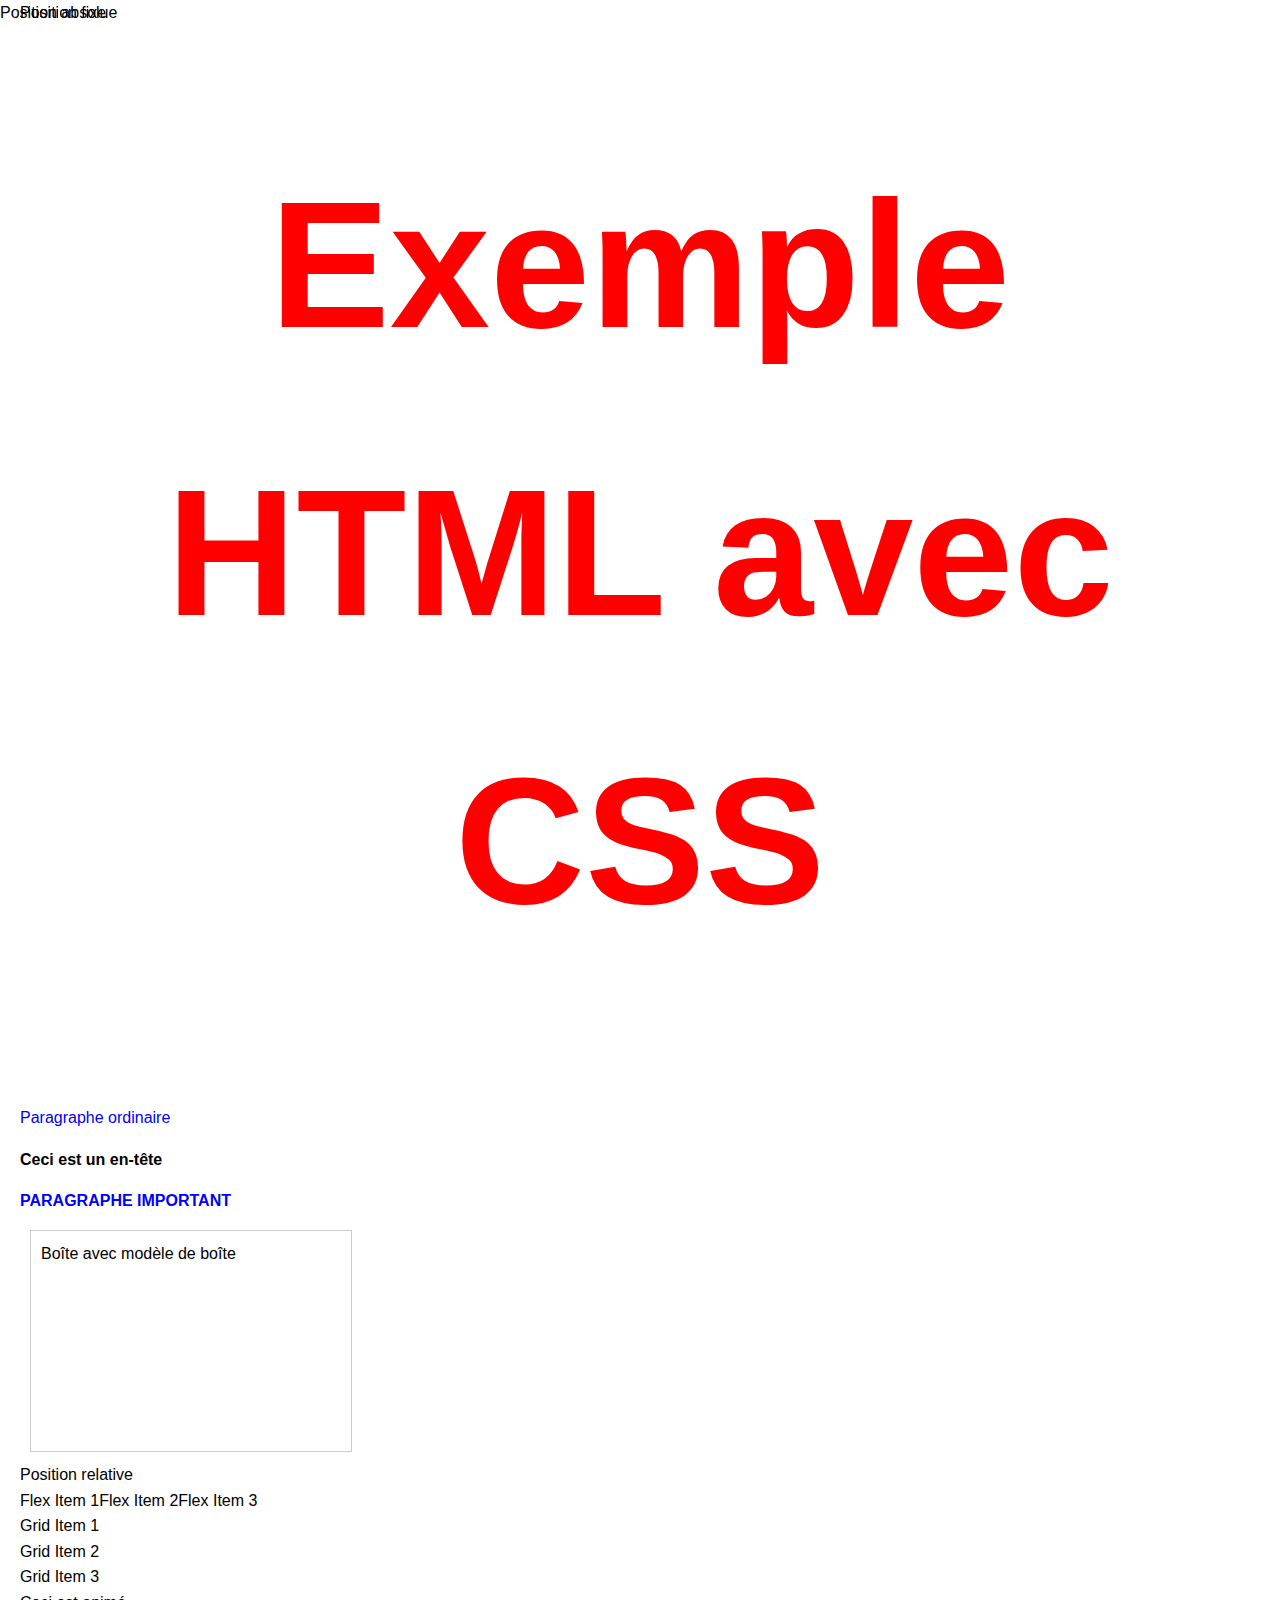
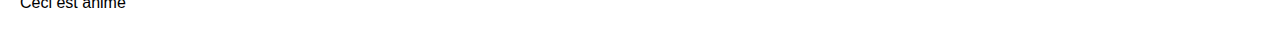
==== page2.html @ cd2f973a "new page" ====
<!DOCTYPE html>
    <html lang="fr">
    <head>
        <meta charset="UTF-8">
        <meta name="viewport" content="width=device-width, initial-scale=1.0">
        <title>Exemple HTML avec CSS</title>
        <link rel="stylesheet" href="style.css">
    </head>
    <body>

        <h1>Exemple HTML avec CSS</h1>

        <p>Paragraphe ordinaire</p>

        <div id="header">Ceci est un en-tête</div>

        <p class="important">Paragraphe important</p>

        <div class="box">Boîte avec modèle de boîte</div>

        <div class="absolute-position">Position absolue</div>
        <div class="relative-position">Position relative</div>
        <div class="fixed-position">Position fixe</div>

        <div class="flex-container">
            <div>Flex Item 1</div>
            <div>Flex Item 2</div>
            <div>Flex Item 3</div>
        </div>

        <div class="grid-container">
            <div>Grid Item 1</div>
            <div>Grid Item 2</div>
            <div>Grid Item 3</div>
        </div>

        <div class="myAnimation">Ceci est animé</div>

    </body>
    </html>
---- style.css ----
/* 1. Sélecteurs CSS */
/* 1.1 balises  */
p {
    color: blue;
}
/* 1.2 ID  */
#header {
    font-weight: bold;
}
/* 1.3 Classe  */
.important {
    text-transform: uppercase;
    font-weight: bold;
}



/* 2. Propriétés CSS */
body {
    font-family: Arial, sans-serif;
    line-height: 1.6;
    margin: 20px;
}

h1 {
    color: red;
    font-size: 180px;
    text-align: center;
}




h2 {
    color: green;
    font-size: 100px;
}


h3 {
    color: yellow;
    font-size: 190px;
}

h4 {
    color: cyan;
    font-size: 50px;
}

a {
    color: red;
    font-size: 50px;
    font-weight: bold;
}


/* 3. Modèle de boîte */
.box {
    width: 300px;
    height: 200px;
    border: 1px solid #ccc;
    padding: 10px;
    margin: 10px;
}

/* 4. Positionnement */
.absolute-position {
    position: absolute;
    top: 0;
    left: 0;
}

.relative-position {
    position: relative;
}

.fixed-position {
    position: fixed;
    top: 0;
}

/* 5. Flexbox et Grid */
.flex-container {
    display: flex;
}

.grid-container {
    display: grid;
}

/* 6. Médias réactifs */
@media screen and (max-width: 600px) {
    /* Styles pour les écrans de 600px ou moins */
    body {
        background-color: lightgray;
    }
}

/* 7. Animation et transition */
.myAnimation {
    animation: fadeIn 2s ease-in-out;
}

@keyframes fadeIn {
    from {
        opacity: 0;
    }
    to {
        opacity: 1;
    }
}
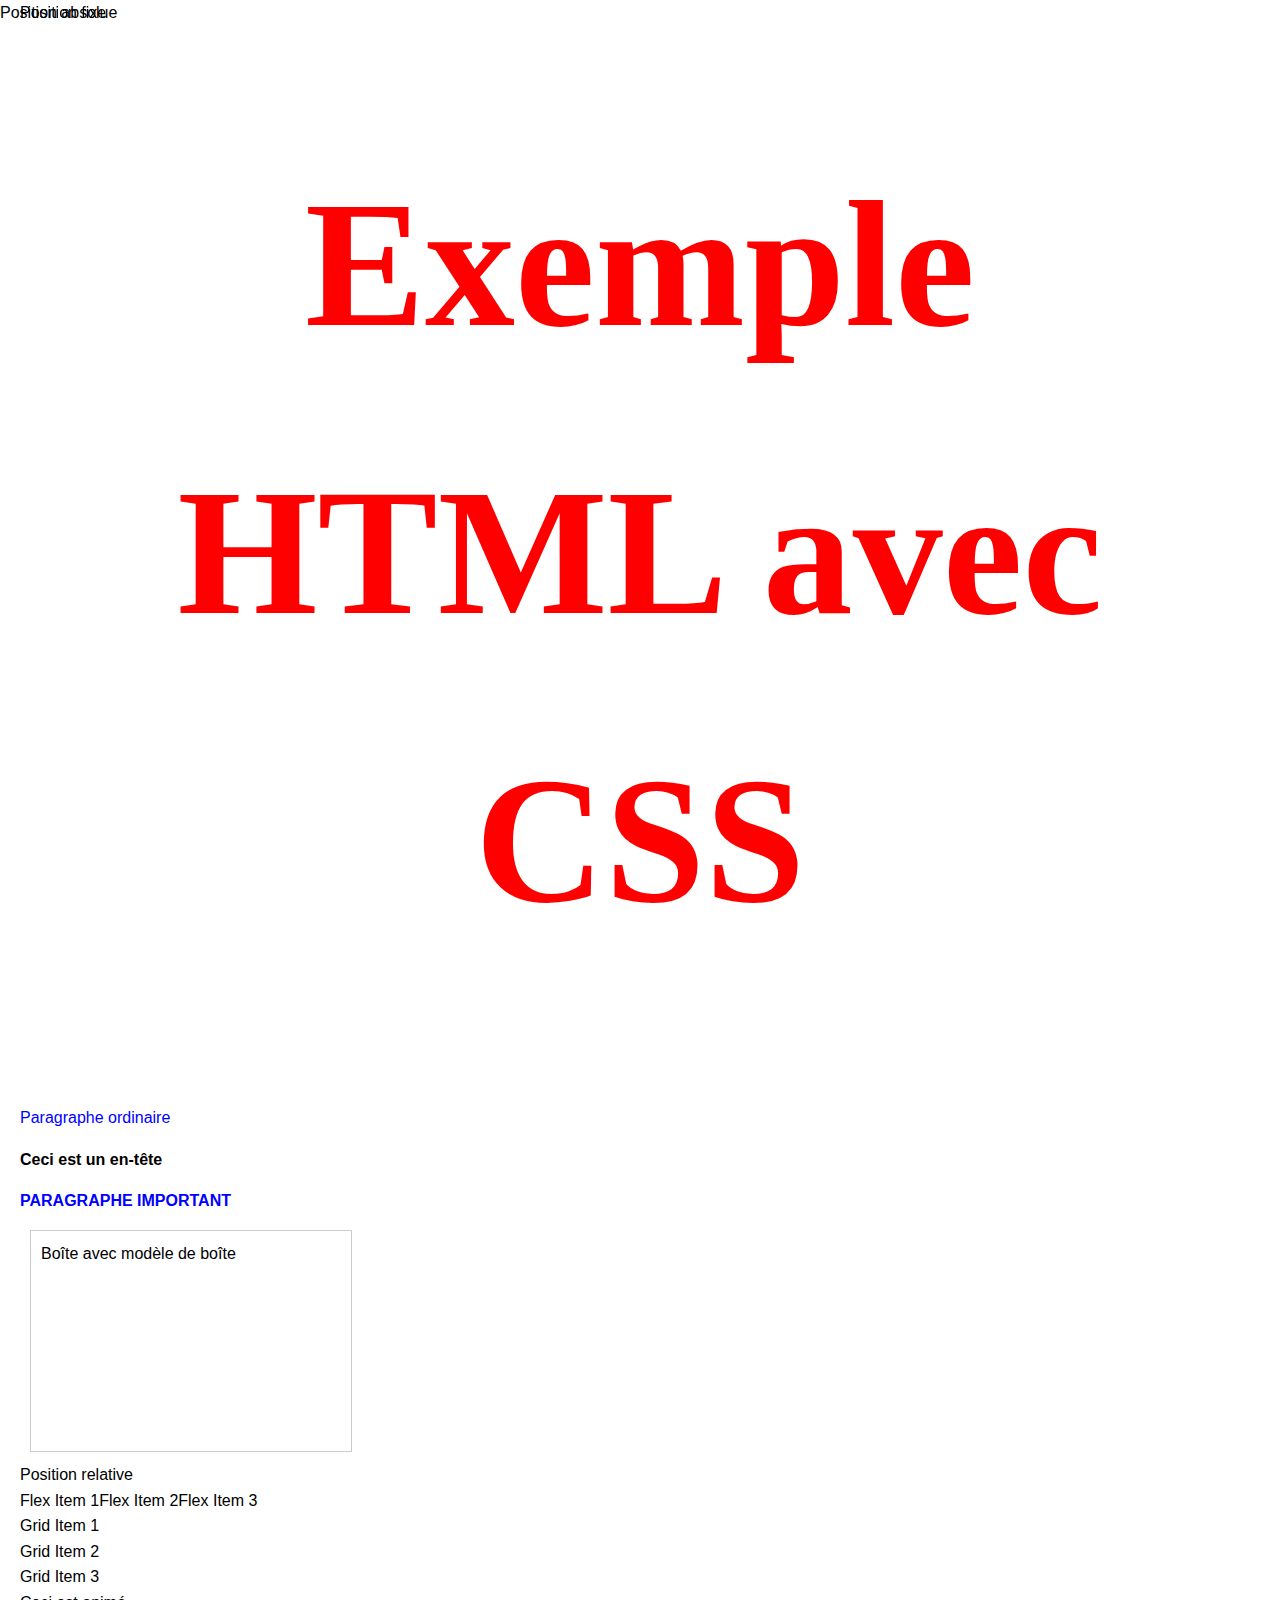
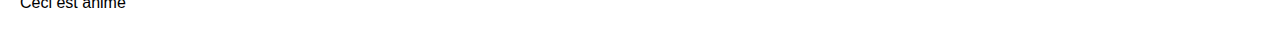
==== commit 23fd2a82: "new page" ====
--- a/page2.html
+++ b/page2.html
@@ -3,7 +3,7 @@
     <head>
         <meta charset="UTF-8">
         <meta name="viewport" content="width=device-width, initial-scale=1.0">
-        <title>Exemple HTML avec CSS</title>
+        <title>La page 2</title>
         <link rel="stylesheet" href="style.css">
     </head>
     <body>
--- a/style.css
+++ b/style.css
@@ -14,6 +14,12 @@
 }
 
 
+@font-face {
+  font-family: myFirstFont;
+  src: url(MagicRetro.ttf);
+}
+
+
 
 /* 2. Propriétés CSS */
 body {
@@ -26,6 +32,7 @@
     color: red;
     font-size: 180px;
     text-align: center;
+    font-family: myFirstFont;
 }
 
 
